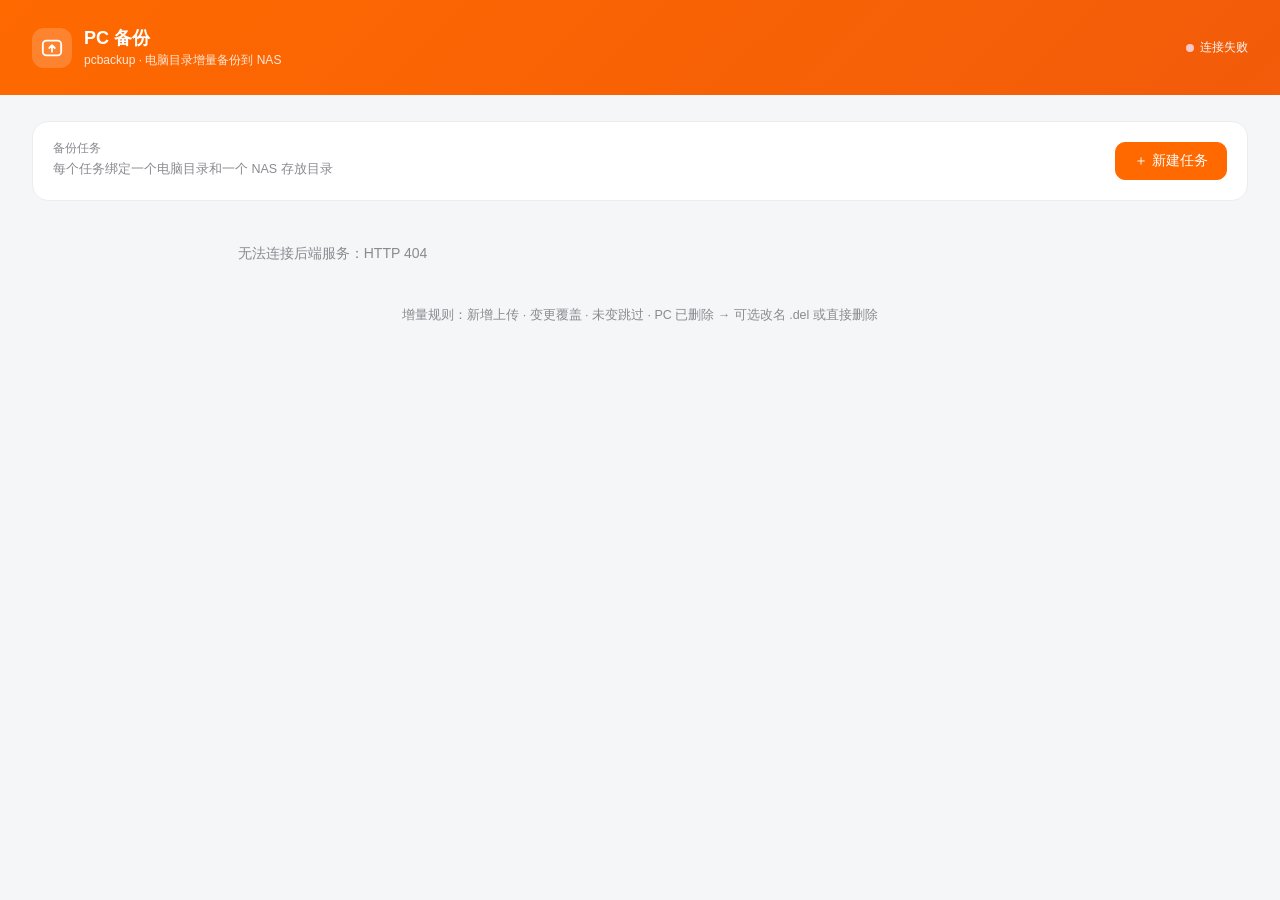
==== xiaomi-nas-plugin-pcbackup/src/ui/index.html @ 847a1d3e "Publish sanitized Xiaomi NAS plugins" ====
<!DOCTYPE html>
<html lang="zh-CN" id="root_html">
<head>
  <meta charset="UTF-8">
  <meta name="viewport" content="width=device-width, initial-scale=1.0">
  <title>PC 备份</title>
  <link rel="stylesheet" href="style.css?v=1.5.7">
</head>
<body id="root_body">
<div id="scroll-wrap">

  <header class="top">
    <div class="brand">
      <div class="logo">
        <svg width="22" height="22" viewBox="0 0 24 24" fill="none" aria-hidden="true">
          <rect x="2" y="4" width="20" height="16" rx="4" stroke="#fff" stroke-width="2"/>
          <path d="M12 16V9m0 0l-3 3m3-3l3 3" stroke="#fff" stroke-width="2" stroke-linecap="round" stroke-linejoin="round"/>
        </svg>
      </div>
      <div>
        <h1>PC 备份</h1>
        <p class="sub">pcbackup · 电脑目录增量备份到 NAS</p>
      </div>
    </div>
    <span class="conn" id="connTag"><i class="dot ok"></i><span id="connText">已连接</span></span>
  </header>

  <main>

    <!-- ── 任务列表 ─────────────────────────────── -->
    <section id="view-jobs">
      <div class="card pad actions-bar">
        <div>
          <p class="label">备份任务</p>
          <p class="meta muted">每个任务绑定一个电脑目录和一个 NAS 存放目录</p>
        </div>
        <button class="btn primary" id="btnNewJob" type="button">＋ 新建任务</button>
      </div>
      <div id="jobList" class="job-grid"><p class="empty">加载中…</p></div>
    </section>

    <!-- ── 备份流程 ─────────────────────────────── -->
    <section id="view-backup" hidden>
      <div class="card pad flow-head">
        <button class="btn ghost" id="btnBackJobs" type="button">‹ 返回</button>
        <div class="flow-title">
          <h2 id="bkJobName">—</h2>
          <p class="meta muted" id="bkJobDest">—</p>
        </div>
      </div>

      <div class="card pad" id="stepResume" hidden>
        <div class="section-head"><h2>继续上次备份</h2><span class="pill warn">未完成</span></div>
        <p class="meta" id="resumeSummary">正在读取上次备份进度…</p>
        <p class="meta muted resume-path" id="resumePath"></p>
        <p class="meta muted" id="resumeHint"></p>
        <div class="btn-row">
          <button class="btn primary" id="btnResume" type="button">继续上次备份</button>
          <button class="btn" id="btnResumeFresh" type="button">重新扫描目录</button>
        </div>
      </div>

      <!-- 第 1 步：选择目录 -->
      <div class="card pad" id="stepPick">
        <div class="section-head"><h2>1 · 选择电脑目录</h2><span class="pill" id="pickCount">未选择</span></div>
        <div class="np-entry" id="nativePickRow">
          <input id="npPickPath" placeholder="或输入 PC 目录绝对路径：D:\work">
          <button class="btn" id="btnNativeBrowse" type="button">浏览…</button>
          <button class="btn primary" id="btnNativeConfirm" type="button">确认</button>
        </div>
        <div class="dropzone" id="dropzone">
          <svg width="40" height="40" viewBox="0 0 24 24" fill="none" aria-hidden="true">
            <path d="M3 7a2 2 0 012-2h4l2 2h8a2 2 0 012 2v8a2 2 0 01-2 2H5a2 2 0 01-2-2V7z" stroke="#ff6900" stroke-width="1.6"/>
            <path d="M12 16v-5m0 0l-2.5 2.5M12 11l2.5 2.5" stroke="#ff6900" stroke-width="1.6" stroke-linecap="round" stroke-linejoin="round"/>
          </svg>
          <p><strong>点击选择文件夹</strong>，或把文件夹拖到这里</p>
          <p class="meta muted" id="npPickHint">选择文件夹即开始比对</p>
        </div>
        <input type="file" id="dirInput" webkitdirectory directory multiple hidden>
        <div class="pick-status" id="pickStatus" hidden>
          <span class="spinner"></span>
          <span id="pickStatusText">…</span>
        </div>
        <div class="pick-info" id="pickInfo" hidden>
          <p><span class="label">已选择：</span><strong id="pickFolder">—</strong></p>
          <p class="meta" id="pickMeta">—</p>
        </div>
        <p class="meta muted" id="pickExclude"></p>
      </div>

      <!-- 第 2 步：增量比对 -->
      <div class="card pad" id="stepPlan" hidden>
        <div class="section-head"><h2>2 · 增量比对</h2><span class="pill" id="planTotal">—</span></div>
        <div class="pill-group" id="planPills"></div>
        <details class="file-list" id="planUploadList">
          <summary>将上传的文件</summary><div class="list-body"></div>
        </details>
        <details class="file-list danger" id="planDelList">
          <summary>PC 上已删除、待处理的文件</summary><div class="list-body"></div>
        </details>
        <div class="excluded-box" id="excludedRow" hidden>
          <span>有 <b id="excludedCount">0</b> 个已备份文件因排除规则移出管理，NAS 上仍保留着</span>
          <label class="check"><input type="checkbox" id="chkPruneExcluded">
            <span class="danger-text">彻底删除这些文件</span></label>
          <p class="meta danger-text" id="pruneWarn" hidden>⚠ NAS 上这 N 个文件将被永久删除（不可恢复）</p>
        </div>
        <div class="del-mode" id="delConfirmRow" hidden>
          <span class="label">PC 上已删除的文件，在 NAS 端如何处理：</span>
          <label class="check"><input type="radio" name="delMode" value="del" checked>
            <span>改名为 <code>.del</code>（保留数据，可恢复）</span></label>
          <label class="check"><input type="radio" name="delMode" value="delete">
            <span class="danger-text">直接删除（不可恢复）</span></label>
        </div>
        <label class="check" id="forceRow" hidden>
          <input type="checkbox" id="chkForce">
          <span class="danger-text" id="forceText">我确认目录选择无误，强制执行删除标记</span>
        </label>
        <div class="btn-row">
          <button class="btn primary" id="btnRun" type="button">开始备份</button>
          <button class="btn" id="btnRepick" type="button">重新选择目录</button>
        </div>
      </div>

      <!-- 第 3 步：传输 -->
      <div class="card pad" id="stepRun" hidden>
        <div class="section-head"><h2>3 · 传输中</h2><span class="pill" id="runPhase">准备…</span></div>
        <div class="bar big"><i id="runBar"></i></div>
        <p class="meta" id="runStats">—</p>
        <p class="meta ellipsis" id="runFile">—</p>
        <div class="log-box" id="runLog"></div>
        <div class="btn-row">
          <button class="btn danger-ghost" id="btnCancel" type="button">取消</button>
        </div>
      </div>

      <!-- 第 4 步：结果 -->
      <div class="card pad" id="stepDone" hidden>
        <div class="section-head"><h2>4 · 备份结果</h2><span class="pill" id="doneTag">—</span></div>
        <div class="pill-group" id="donePills"></div>
        <p class="meta" id="doneFailed" hidden></p>
        <div class="btn-row">
          <button class="btn primary" id="btnDoneBack" type="button">返回任务列表</button>
          <button class="btn" id="btnDoneAgain" type="button">再备份一次</button>
        </div>
      </div>
    </section>

    <!-- ── 历史 ─────────────────────────────────── -->
    <section id="view-history" hidden>
      <div class="card pad flow-head">
        <button class="btn ghost" id="btnBackFromHistory" type="button">‹ 返回</button>
        <div class="flow-title"><h2>备份历史</h2><p class="meta muted" id="histJobName">—</p></div>
      </div>
      <div class="card"><div id="histBody"><p class="empty">加载中…</p></div></div>
    </section>

    <!-- ── 文件浏览 ─────────────────────────────── -->
    <section id="view-browse" hidden>
      <div class="card pad flow-head">
        <button class="btn ghost" id="btnBackFromBrowse" type="button">‹ 返回</button>
        <div class="flow-title"><h2>备份文件</h2><p class="meta muted" id="brJobName">—</p></div>
      </div>
      <div class="card">
        <div class="crumbs" id="brCrumbs"></div>
        <div id="brBody"><p class="empty">加载中…</p></div>
      </div>
    </section>

  </main>

  <footer class="foot meta muted">
    增量规则：新增上传 · 变更覆盖 · 未变跳过 · PC 已删除 → 可选改名 .del 或直接删除
  </footer>
</div>

<!-- 任务编辑弹窗 -->
<div class="modal-mask" id="jobModal" hidden>
  <div class="modal">
    <h2 id="jobModalTitle">新建任务</h2>
    <label class="field"><span>任务名称</span><input id="fJobName" placeholder="如：我的文档"></label>
    <label class="field"><span>备份到「我的数据」下的子目录</span><input id="fJobSub" placeholder="pcbackup/我的文档"></label>
    <p class="meta muted">完整路径：<span id="fJobDestPreview" class="mono">—</span></p>
    <label class="field"><span>排除规则（每行一个，支持 * 通配，目录以 / 结尾）</span>
      <textarea id="fJobExclude" rows="8"></textarea></label>
    <p class="meta muted">PC 目录在「开始备份」页选择；任务会记住上次使用的目录</p>
    <div class="btn-row">
      <button class="btn primary" id="btnJobSave" type="button">保存</button>
      <button class="btn" id="btnJobCancel" type="button">取消</button>
    </div>
  </div>
</div>

<!-- 确认弹窗（folder_mismatch 等） -->
<div class="modal-mask" id="askModal" hidden>
  <div class="modal">
    <h2 id="askTitle">确认</h2>
    <p class="meta" id="askText">—</p>
    <div class="btn-row">
      <button class="btn primary" id="askOk" type="button">确认</button>
      <button class="btn" id="askNo" type="button">取消</button>
    </div>
  </div>
</div>

<div id="toasts"></div>
<script src="app.js?v=1.5.3"></script>
</body>
</html>
---- xiaomi-nas-plugin-pcbackup/src/ui/style.css ----
/* pcbackup 前端 — 小米橙主题，桌面端 Electron 适配（#scroll-wrap 内层滚动） */

:root {
  color-scheme: light;
  --orange: #ff6900;
  --orange-deep: #f25c0a;
  --bg: #f5f6f8;
  --card: #ffffff;
  --line: #ececf0;
  --text: #1c1c1e;
  --muted: #8a8a90;
  --ok: #10b981;
  --warn: #f59e0b;
  --danger: #ef4444;
}

* { box-sizing: border-box; margin: 0; padding: 0; }

/* 内层滚动模式：body 锁高，滚动交给 #scroll-wrap（规范文档官方推荐） */
html, body { height: 100%; overflow: hidden; }

body {
  font-family: -apple-system, "Segoe UI", "Microsoft YaHei", "PingFang SC", sans-serif;
  color: var(--text);
  font-size: 14px;
  background: var(--bg);
}

#scroll-wrap {
  height: 100%;
  overflow-y: auto;
  overflow-x: hidden;
  -webkit-overflow-scrolling: touch;
  overscroll-behavior: contain;
  padding: 0;
  background: var(--bg);
}

/* ── 头部 ─────────────────────────────── */

.top {
  background: linear-gradient(135deg, var(--orange) 0%, var(--orange-deep) 100%);
  color: #fff;
  padding: 20px 24px;
  display: flex;
  align-items: center;
  justify-content: space-between;
  gap: 12px;
}

.brand { display: flex; align-items: center; gap: 12px; }
.logo {
  width: 40px; height: 40px; border-radius: 12px;
  background: rgba(255, 255, 255, 0.18);
  display: flex; align-items: center; justify-content: center;
}
.brand h1 { margin: 0; font-size: 18px; }
.brand .sub { margin: 2px 0 0; font-size: 12px; opacity: .85; }

.conn { display: flex; align-items: center; gap: 6px; font-size: 12px; opacity: .95; }
.dot { width: 8px; height: 8px; border-radius: 50%; display: inline-block; }
.dot.ok { background: #b9f6ca; }
.dot.bad { background: #ffcdd2; }

/* ── 布局 ─────────────────────────────── */

main { max-width: 1320px; margin: 0 auto; padding: 20px 24px 8px; }
.foot.meta { max-width: 1100px; margin: 0 auto; padding: 8px 24px 28px; text-align: center; }

.card {
  background: var(--card);
  border: 1px solid var(--line);
  border-radius: 16px;
  margin-bottom: 16px;
}
.card.pad { padding: 18px 20px; }

.section-head {
  display: flex; align-items: center; justify-content: space-between;
  margin-bottom: 14px;
}
.section-head h2 { margin: 0; font-size: 16px; }

.label { color: var(--muted); font-size: 12px; margin: 0 0 4px; }
.meta { font-size: 12.5px; color: #55555c; margin: 4px 0; }
.meta.muted { color: var(--muted); }
.muted { color: var(--muted); }
.empty { color: var(--muted); text-align: center; padding: 28px 0; margin: 0; }

.ellipsis { white-space: nowrap; overflow: hidden; text-overflow: ellipsis; }
.danger-text { color: var(--danger); }

/* ── 按钮与输入 ────────────────────────── */

.btn {
  appearance: none; border: 1px solid var(--line); background: #fff;
  color: var(--text); border-radius: 10px; padding: 9px 18px;
  font-size: 14px; cursor: pointer; transition: .15s;
}
.btn:hover { border-color: #d8d8de; background: #fafafa; }
.btn.primary { background: var(--orange); border-color: var(--orange); color: #fff; }
.btn.primary:hover { background: var(--orange-deep); }
.btn.danger { background: var(--danger); border-color: var(--danger); color: #fff; }
.btn.danger:hover { background: #dc2626; }
.btn.ghost { border-color: transparent; background: transparent; color: var(--muted); padding: 6px 10px; }
.btn.ghost:hover { color: var(--text); background: rgba(0,0,0,.05); }
.btn.danger-ghost { border-color: #fecaca; color: var(--danger); background: #fff; }
.btn.danger-ghost:hover { background: #fef2f2; }
.btn[disabled] { opacity: .5; cursor: not-allowed; }

.btn-row { display: flex; gap: 10px; margin-top: 16px; flex-wrap: wrap; }
.actions-bar { display: flex; align-items: center; justify-content: space-between; gap: 12px; }

.field { display: block; margin-bottom: 14px; }
.field span { display: block; font-size: 12.5px; color: var(--muted); margin-bottom: 6px; }
.field input, .field textarea {
  width: 100%; border: 1px solid var(--line); border-radius: 10px;
  padding: 9px 12px; font-size: 14px; font-family: inherit; resize: vertical;
  background: #fff; color: var(--text);
}
.field input:focus, .field textarea:focus { outline: none; border-color: var(--orange); }

.check { display: flex; align-items: center; gap: 8px; margin: 10px 0; font-size: 13.5px; cursor: pointer; }
.check input { width: 16px; height: 16px; accent-color: var(--orange); }
.check code { background: #f2f2f5; border-radius: 4px; padding: 1px 5px; font-size: 12px; }

.excluded-box {
  display: flex; align-items: center; justify-content: space-between; gap: 10px;
  border: 1px solid #fde68a; background: #fffbeb; border-radius: 10px;
  padding: 10px 14px; margin: 10px 0; font-size: 13px; color: #92400e;
  flex-wrap: wrap;
}
.excluded-box .btn { padding: 6px 12px; font-size: 12.5px; }

.del-mode {
  border: 1px solid #fecaca; background: #fffafa; border-radius: 10px;
  padding: 10px 14px; margin: 10px 0;
}
.del-mode .check { margin: 6px 0; }

/* ── 徽标 / 进度条 ─────────────────────── */

.pill {
  display: inline-block; padding: 3px 10px; border-radius: 999px;
  background: #f2f2f5; color: #55555c; font-size: 12px;
}
.pill.ok { background: #ecfdf5; color: #047857; }
.pill.warn { background: #fffbeb; color: #b45309; }
.pill.danger { background: #fef2f2; color: #b91c1c; }
.pill-group { display: flex; gap: 8px; flex-wrap: wrap; margin-bottom: 12px; }

.bar { height: 8px; background: #f0f0f4; border-radius: 999px; overflow: hidden; }
.bar.big { height: 14px; border-radius: 8px; }
.bar i { display: block; height: 100%; width: 0; background: var(--orange); border-radius: inherit; transition: width .2s; }

/* ── 任务卡片 ──────────────────────────── */

.job-grid { display: grid; grid-template-columns: repeat(auto-fill, minmax(400px, 1fr)); gap: 14px; }
.job-card { display: flex; flex-direction: column; gap: 10px; min-width: 0; max-width: 500px; }
.job-card .job-top { display: flex; justify-content: space-between; align-items: flex-start; gap: 8px; }
.job-card h3 { margin: 0; font-size: 15px; word-break: break-all; }
.job-stats { display: flex; gap: 8px; flex-wrap: wrap; }
.job-actions { display: grid; grid-template-columns: minmax(0, 1.6fr) repeat(4, minmax(0, 1fr)); gap: 6px; margin-top: auto; }
.job-actions .btn { min-width: 0; padding: 7px 6px; font-size: 13px; white-space: nowrap; }
.resume-path { overflow-wrap: anywhere; }

/* ── 备份流程 ──────────────────────────── */

.flow-head { display: flex; align-items: center; gap: 10px; }
.flow-title h2 { margin: 0; font-size: 16px; }

.dropzone {
  border: 2px dashed #ffd9bd; border-radius: 14px; background: #fffaf5;
  padding: 34px 16px; text-align: center; cursor: pointer; transition: .15s;
}
.dropzone:hover, .dropzone.drag { border-color: var(--orange); background: #fff4ea; }
.dropzone p { margin: 10px 0 0; }
.dropzone svg { display: block; margin: 0 auto; }

.pick-info { margin-top: 12px; background: #f8faf9; border: 1px solid #e5efe9; border-radius: 10px; padding: 10px 14px; }
.pick-info p { margin: 2px 0; }

.pick-status {
  margin-top: 12px; display: flex; align-items: center; gap: 10px;
  background: #fff7ef; border: 1px solid #ffd9bd; border-radius: 10px;
  padding: 10px 14px; font-size: 13px; color: #b45309;
}
.pick-status[hidden] { display: none; }

.spinner {
  width: 16px; height: 16px; flex: none;
  border: 2px solid #ffd9bd; border-top-color: #ff6900; border-radius: 50%;
  animation: pcb-spin .8s linear infinite;
}
@keyframes pcb-spin { to { transform: rotate(360deg); } }

.mono { font-family: Consolas, Menlo, monospace; font-size: 12px; }

.file-list { border: 1px solid var(--line); border-radius: 10px; margin: 8px 0; }
.file-list summary { padding: 9px 14px; cursor: pointer; font-size: 13px; color: #55555c; user-select: none; }
.file-list.danger { border-color: #fecaca; }
.file-list.danger summary { color: #b91c1c; }
.list-body {
  max-height: 240px; overflow-y: auto; border-top: 1px solid var(--line);
  font-size: 12.5px; font-family: Consolas, Menlo, monospace;
}
.list-body div { padding: 4px 14px; display: flex; justify-content: space-between; gap: 10px; }
.list-body div span { color: var(--muted); white-space: nowrap; }

.log-box {
  margin-top: 12px; height: 180px; overflow-y: auto;
  background: #17181c; color: #cfd3da; border-radius: 10px;
  font-family: Consolas, Menlo, monospace; font-size: 12px;
  padding: 10px 12px; line-height: 1.7;
}
.log-box .lg-ok { color: #7ee2a8; }
.log-box .lg-skip { color: #8fd3f4; }
.log-box .lg-del { color: #f6c177; }
.log-box .lg-err { color: #ff8a80; }

/* ── 历史与浏览 ────────────────────────── */

table.tbl { width: 100%; border-collapse: collapse; font-size: 13px; }
.tbl th, .tbl td { text-align: left; padding: 10px 14px; border-bottom: 1px solid var(--line); white-space: nowrap; }
.tbl th { color: var(--muted); font-weight: 500; font-size: 12px; }

.crumbs { padding: 12px 16px; border-bottom: 1px solid var(--line); font-size: 13px; }
.crumbs a { color: var(--orange); text-decoration: none; cursor: pointer; }
.crumbs .sep { color: var(--muted); margin: 0 4px; }

.br-row {
  display: flex; align-items: center; gap: 10px; padding: 9px 16px;
  border-bottom: 1px solid var(--line); font-size: 13.5px;
}
.br-row:last-child { border-bottom: none; }
.br-row .name { flex: 1; word-break: break-all; cursor: pointer; }
.br-row .name.dir { color: var(--orange); font-weight: 500; }
.br-row .size { color: var(--muted); font-size: 12px; white-space: nowrap; }
.br-row .tag-del {
  font-size: 11px; color: #b45309; background: #fffbeb;
  border-radius: 4px; padding: 1px 6px;
}
.br-row a.dl { color: var(--muted); text-decoration: none; font-size: 12px; }
.br-row a.dl:hover { color: var(--orange); }

/* ── 弹窗 / Toast ──────────────────────── */

.modal-mask {
  position: fixed; inset: 0; background: rgba(0,0,0,.4);
  display: flex; align-items: center; justify-content: center; z-index: 50;
}
.modal-mask[hidden] { display: none; }
.modal {
  background: #fff; border-radius: 16px; padding: 22px;
  width: min(480px, calc(100vw - 40px)); max-height: 84vh; overflow-y: auto;
}
.modal h2 { margin: 0 0 14px; font-size: 17px; }

#toasts { position: fixed; top: 16px; left: 50%; transform: translateX(-50%); z-index: 99; display: flex; flex-direction: column; gap: 8px; }
.toast {
  background: #1c1c1e; color: #fff; border-radius: 10px; padding: 10px 18px;
  font-size: 13px; box-shadow: 0 6px 24px rgba(0,0,0,.25); max-width: 80vw;
}
.toast.err { background: #b91c1c; }

/* ── 响应式 ────────────────────────────── */

@media (max-width: 600px) {
  main { padding: 14px 12px 8px; }
  .top { padding: 16px 14px; }
  .card.pad { padding: 14px; }
  .job-grid { grid-template-columns: minmax(0, 1fr); }
  .job-card { max-width: none; }
  .job-actions .btn { padding: 7px 5px; font-size: 12px; }
  .tbl th:nth-child(n+4), .tbl td:nth-child(n+4) { display: none; }
}

@media (min-width: 900px) {
  .top { padding: 26px 32px; }
  main { padding: 26px 32px 8px; }
}

/* ── 目录选择（路径行）：输入框/按钮高度与「确认」按钮保持一致 ── */
.np-entry { display: flex; align-items: center; gap: 8px; margin-bottom: 10px; }
.np-entry input {
  flex: 1; min-width: 220px; box-sizing: border-box; height: 40px;
  border: 1px solid var(--line); border-radius: 10px; padding: 0 12px;
  font-size: 14px; font-family: inherit;
  background: #fff; color: var(--text);
}
.np-entry input:focus { outline: none; border-color: var(--orange); }
.np-entry .btn { box-sizing: border-box; height: 40px; padding: 0 18px; }
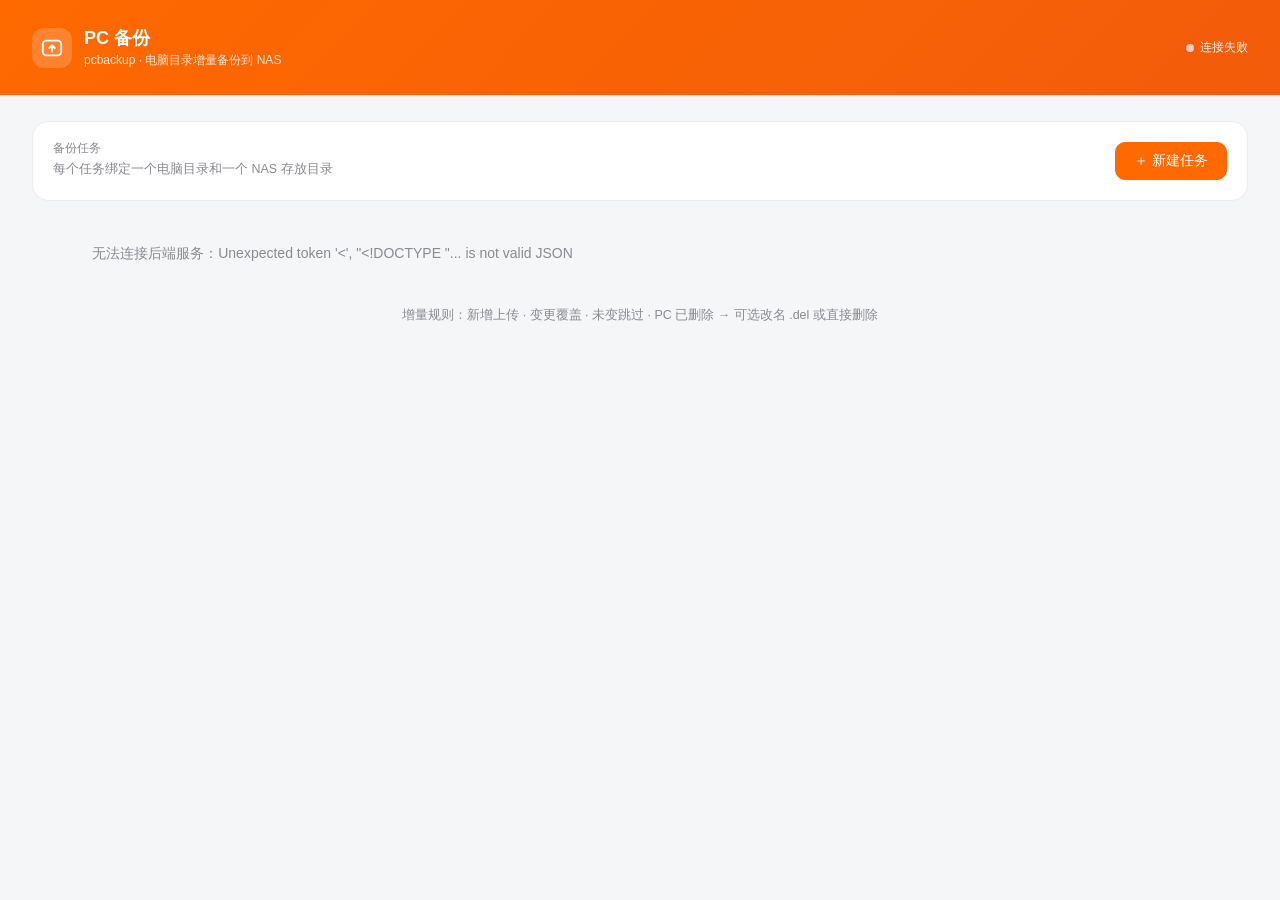
==== commit 7f98fc89: "Fix PC backup native staging and transfer lifecycle" ====
--- a/xiaomi-nas-plugin-pcbackup/src/ui/index.html
+++ b/xiaomi-nas-plugin-pcbackup/src/ui/index.html
@@ -203,6 +203,6 @@
 </div>
 
 <div id="toasts"></div>
-<script src="app.js?v=1.5.3"></script>
+<script src="app.js?v=1.6.0"></script>
 </body>
 </html>
